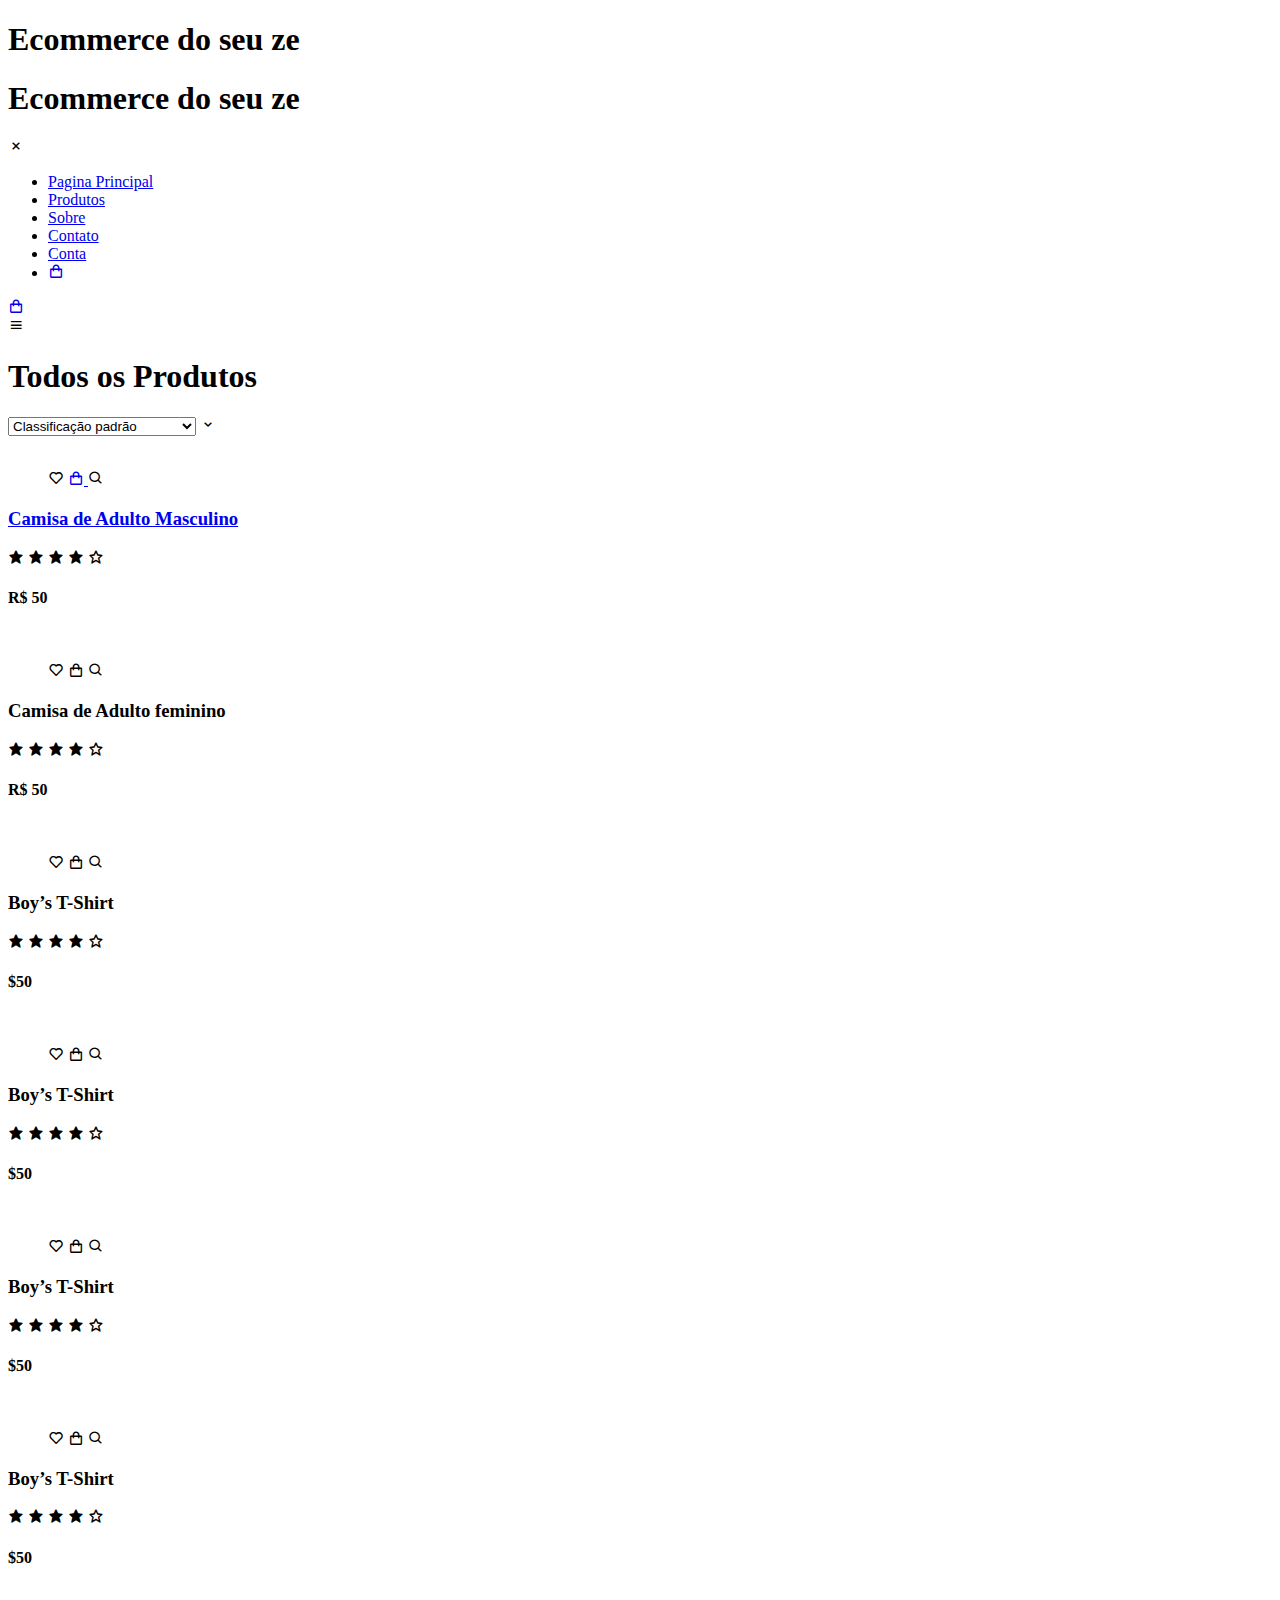
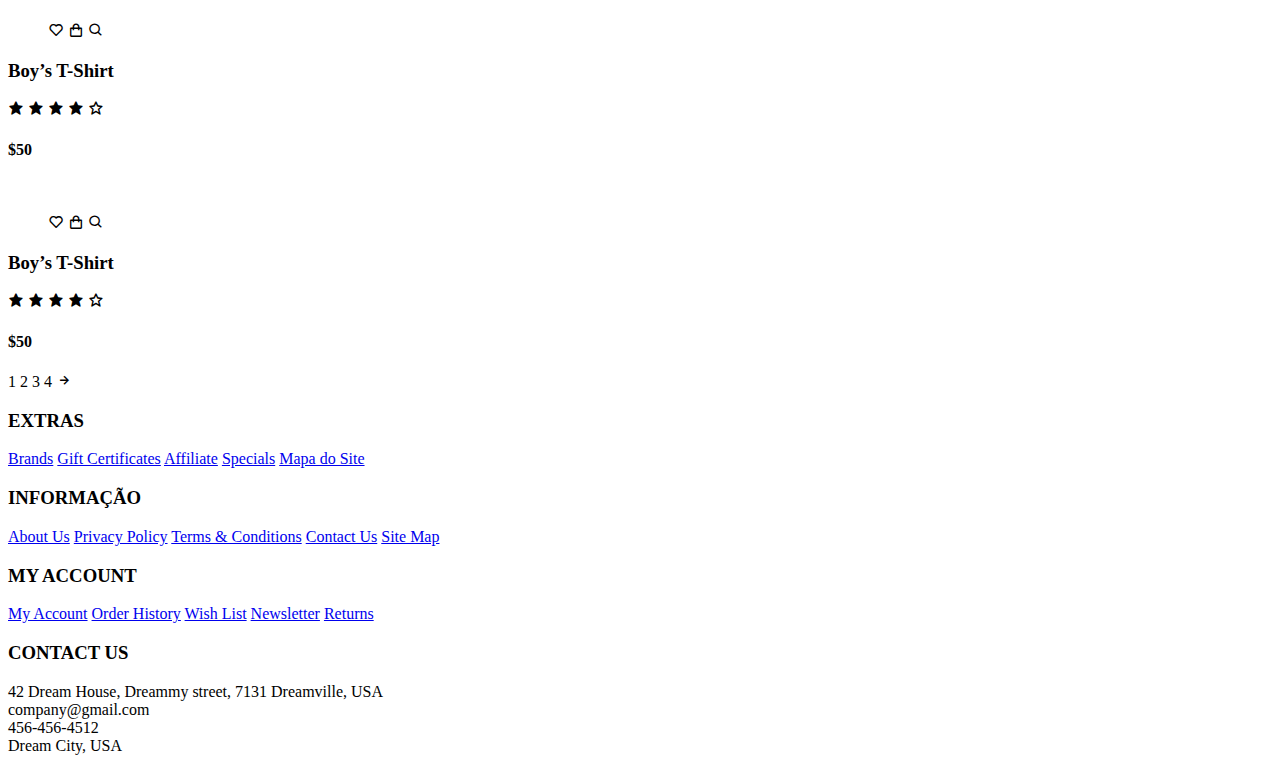
==== index.html @ 11c963a7 "1.2" ====
<!DOCTYPE html>
<html lang="en">

<head>
    <meta charset="UTF-8" />
    <meta name="viewport" content="width=device-width, initial-scale=1.0" />
    <!-- Favicon -->
    <link rel="shortcut icon" href="./images/favicon.ico" type="image/x-icon">

    <!-- Box icons -->
    <link rel="stylesheet" href="https://cdn.jsdelivr.net/npm/boxicons@latest/css/boxicons.min.css" />

    <!-- Custom StyleSheet -->
    <link rel="stylesheet" href="./css/styles.css" />
    <title>Ecommerce do seu ze</title>
</head>

<body>
    <!-- Navigation -->
    <nav class="nav">
        <div class="navigation container">
            <div class="logo">
                <h1>Ecommerce do seu ze</h1>
            </div>

            <div class="menu">
                <div class="top-nav">
                    <div class="logo">
                        <h1>Ecommerce do seu ze</h1>
                    </div>
                    <div class="close">
                        <i class="bx bx-x"></i>
                    </div>
                </div>

                <ul class="nav-list">
                    <li class="nav-item">
                        <a href="index.html" class="nav-link">Pagina Principal</a>
                    </li>
                    <li class="nav-item">
                        <a href="product.html" class="nav-link">Produtos</a>
                    </li>
                    <li class="nav-item">
                        <a href="#about" class="nav-link">Sobre</a>
                    </li>
                    <li class="nav-item">
                        <a href="#contact" class="nav-link">Contato</a>
                    </li>
                    <li class="nav-item">
                        <a href="account.html" class="nav-link">Conta</a>
                    </li>
                    <li class="nav-item">
                        <a href="cart.html" class="nav-link icon"><i class="bx bx-shopping-bag"></i></a>
                    </li>
                </ul>
            </div>

            <a href="cart.html" class="cart-icon">
                <i class="bx bx-shopping-bag"></i>
            </a>

            <div class="hamburger">
                <i class="bx bx-menu"></i>
            </div>
        </div>
    </nav>

    <!-- All Products -->
    <section class="section all-products" id="products">
        <div class="top container">
            <h1>Todos os Produtos</h1>
            <form>
                <select>
                    <option value="1">Classificação padrão</option>
                    <option value="2">Classificar por preço</option>
                    <option value="3">Classificar por popularidade</option>
                    <option value="4">Classificar por venda</option>
                    <option value="5">Classificação por avaliação</option>
                </select>
                <span><i class='bx bx-chevron-down'></i></span>
            </form>
        </div>

        <div class="product-center container">
            <div class="product">
                <div class="product-header">
                    <img src="./images/pic1.jpg" alt="">
                    <ul class="icons">
                        <span><i class="bx bx-heart"></i></span>
                        <a href="cart.html"> <span><i class="bx bx-shopping-bag"></i></span>
                        </a>
                        <span><i class="bx bx-search"></i></span>
                    </ul>
                </div>
                <div class="product-footer">
                    <a href="product-details.html">
                        <h3>Camisa de Adulto Masculino</h3>
                    </a>
                    <div class="rating">
                        <i class="bx bxs-star"></i>
                        <i class="bx bxs-star"></i>
                        <i class="bx bxs-star"></i>
                        <i class="bx bxs-star"></i>
                        <i class="bx bx-star"></i>
                    </div>
                    <h4 class="price">R$ 50</h4>
                </div>
            </div>
            <div class="product">
                <div class="product-header">
                    <img src="./images/pic2.jpg" alt="">

                    <ul class="icons">
                        <span><i class="bx bx-heart"></i></span>
                        <span><i class="bx bx-shopping-bag"></i></span>
                        <span><i class="bx bx-search"></i></span>
                    </ul>
                </div>
                <div class="product-footer">
                    <h3>Camisa de Adulto feminino</h3>
                    <div class="rating">
                        <i class="bx bxs-star"></i>
                        <i class="bx bxs-star"></i>
                        <i class="bx bxs-star"></i>
                        <i class="bx bxs-star"></i>
                        <i class="bx bx-star"></i>
                    </div>
                    <h4 class="price">R$ 50</h4>
                </div>
            </div>
            <div class="product">
                <div class="product-header">
                    <img src="./images/pic3.jpg" alt="">

                    <ul class="icons">
                        <span><i class="bx bx-heart"></i></span>
                        <span><i class="bx bx-shopping-bag"></i></span>
                        <span><i class="bx bx-search"></i></span>
                    </ul>
                </div>
                <div class="product-footer">
                    <h3>Boy’s T-Shirt</h3>
                    <div class="rating">
                        <i class="bx bxs-star"></i>
                        <i class="bx bxs-star"></i>
                        <i class="bx bxs-star"></i>
                        <i class="bx bxs-star"></i>
                        <i class="bx bx-star"></i>
                    </div>
                    <h4 class="price">$50</h4>
                </div>
            </div>
            <div class="product">
                <div class="product-header">
                    <img src="./images/pic4.jpg" alt="">

                    <ul class="icons">
                        <span><i class="bx bx-heart"></i></span>
                        <span><i class="bx bx-shopping-bag"></i></span>
                        <span><i class="bx bx-search"></i></span>
                    </ul>
                </div>
                <div class="product-footer">
                    <h3>Boy’s T-Shirt</h3>
                    <div class="rating">
                        <i class="bx bxs-star"></i>
                        <i class="bx bxs-star"></i>
                        <i class="bx bxs-star"></i>
                        <i class="bx bxs-star"></i>
                        <i class="bx bx-star"></i>
                    </div>
                    <h4 class="price">$50</h4>
                </div>
            </div>
            <div class="product">
                <div class="product-header">
                    <img src="./images/pic3.jpg" alt="">

                    <ul class="icons">
                        <span><i class="bx bx-heart"></i></span>
                        <span><i class="bx bx-shopping-bag"></i></span>
                        <span><i class="bx bx-search"></i></span>
                    </ul>
                </div>
                <div class="product-footer">
                    <h3>Boy’s T-Shirt</h3>
                    <div class="rating">
                        <i class="bx bxs-star"></i>
                        <i class="bx bxs-star"></i>
                        <i class="bx bxs-star"></i>
                        <i class="bx bxs-star"></i>
                        <i class="bx bx-star"></i>
                    </div>
                    <h4 class="price">$50</h4>
                </div>
            </div>
            <div class="product">
                <div class="product-header">
                    <img src="./images/pic5.jpg" alt="">

                    <ul class="icons">
                        <span><i class="bx bx-heart"></i></span>
                        <span><i class="bx bx-shopping-bag"></i></span>
                        <span><i class="bx bx-search"></i></span>
                    </ul>
                </div>
                <div class="product-footer">
                    <h3>Boy’s T-Shirt</h3>
                    <div class="rating">
                        <i class="bx bxs-star"></i>
                        <i class="bx bxs-star"></i>
                        <i class="bx bxs-star"></i>
                        <i class="bx bxs-star"></i>
                        <i class="bx bx-star"></i>
                    </div>
                    <h4 class="price">$50</h4>
                </div>
            </div>
            <div class="product">
                <div class="product-header">
                    <img src="./images/pic2.jpg" alt="">

                    <ul class="icons">
                        <span><i class="bx bx-heart"></i></span>
                        <span><i class="bx bx-shopping-bag"></i></span>
                        <span><i class="bx bx-search"></i></span>
                    </ul>
                </div>
                <div class="product-footer">
                    <h3>Boy’s T-Shirt</h3>
                    <div class="rating">
                        <i class="bx bxs-star"></i>
                        <i class="bx bxs-star"></i>
                        <i class="bx bxs-star"></i>
                        <i class="bx bxs-star"></i>
                        <i class="bx bx-star"></i>
                    </div>
                    <h4 class="price">$50</h4>
                </div>
            </div>
            <div class="product">
                <div class="product-header">
                    <img src="./images/pic3.jpg" alt="">

                    <ul class="icons">
                        <span><i class="bx bx-heart"></i></span>
                        <span><i class="bx bx-shopping-bag"></i></span>
                        <span><i class="bx bx-search"></i></span>
                    </ul>
                </div>
                <div class="product-footer">
                    <h3>Boy’s T-Shirt</h3>
                    <div class="rating">
                        <i class="bx bxs-star"></i>
                        <i class="bx bxs-star"></i>
                        <i class="bx bxs-star"></i>
                        <i class="bx bxs-star"></i>
                        <i class="bx bx-star"></i>
                    </div>
                    <h4 class="price">$50</h4>
                </div>
            </div>
        </div>
    </section>

    <section class="pagination">
        <div class=" container">
            <span>1</span>
            <span>2</span>
            <span>3</span>
            <span>4</span>
            <span><i class='bx bx-right-arrow-alt'></i></span>
        </div>
    </section>



    <!-- Footer -->
    <footer id="footer" class="section footer">
        <div class="container">
            <div class="footer-container">
                <div class="footer-center">
                    <h3>EXTRAS</h3>
                    <a href="#">Brands</a>
                    <a href="#">Gift Certificates</a>
                    <a href="#">Affiliate</a>
                    <a href="#">Specials</a>
                    <a href="#">Mapa do Site</a>
                </div>
                <div class="footer-center">
                    <h3>INFORMAÇÃO</h3>
                    <a href="#">About Us</a>
                    <a href="#">Privacy Policy</a>
                    <a href="#">Terms & Conditions</a>
                    <a href="#">Contact Us</a>
                    <a href="#">Site Map</a>
                </div>
                <div class="footer-center">
                    <h3>MY ACCOUNT</h3>
                    <a href="#">My Account</a>
                    <a href="#">Order History</a>
                    <a href="#">Wish List</a>
                    <a href="#">Newsletter</a>
                    <a href="#">Returns</a>
                </div>
                <div class="footer-center">
                    <h3>CONTACT US</h3>
                    <div>
                        <span>
                            <i class="fas fa-map-marker-alt"></i>
                        </span>
                        42 Dream House, Dreammy street, 7131 Dreamville, USA
                    </div>
                    <div>
                        <span>
                            <i class="far fa-envelope"></i>
                        </span>
                        company@gmail.com
                    </div>
                    <div>
                        <span>
                            <i class="fas fa-phone"></i>
                        </span>
                        456-456-4512
                    </div>
                    <div>
                        <span>
                            <i class="far fa-paper-plane"></i>
                        </span>
                        Dream City, USA
                    </div>
                </div>
            </div>
        </div>
        </div>
    </footer>
    <!-- End Footer -->

    <!-- GSAP -->
    <script src="https://cdnjs.cloudflare.com/ajax/libs/gsap/3.5.1/gsap.min.js"></script>
    <!-- Custom Script -->
    <script src="./js/index.js"></script>
</body>

</html>
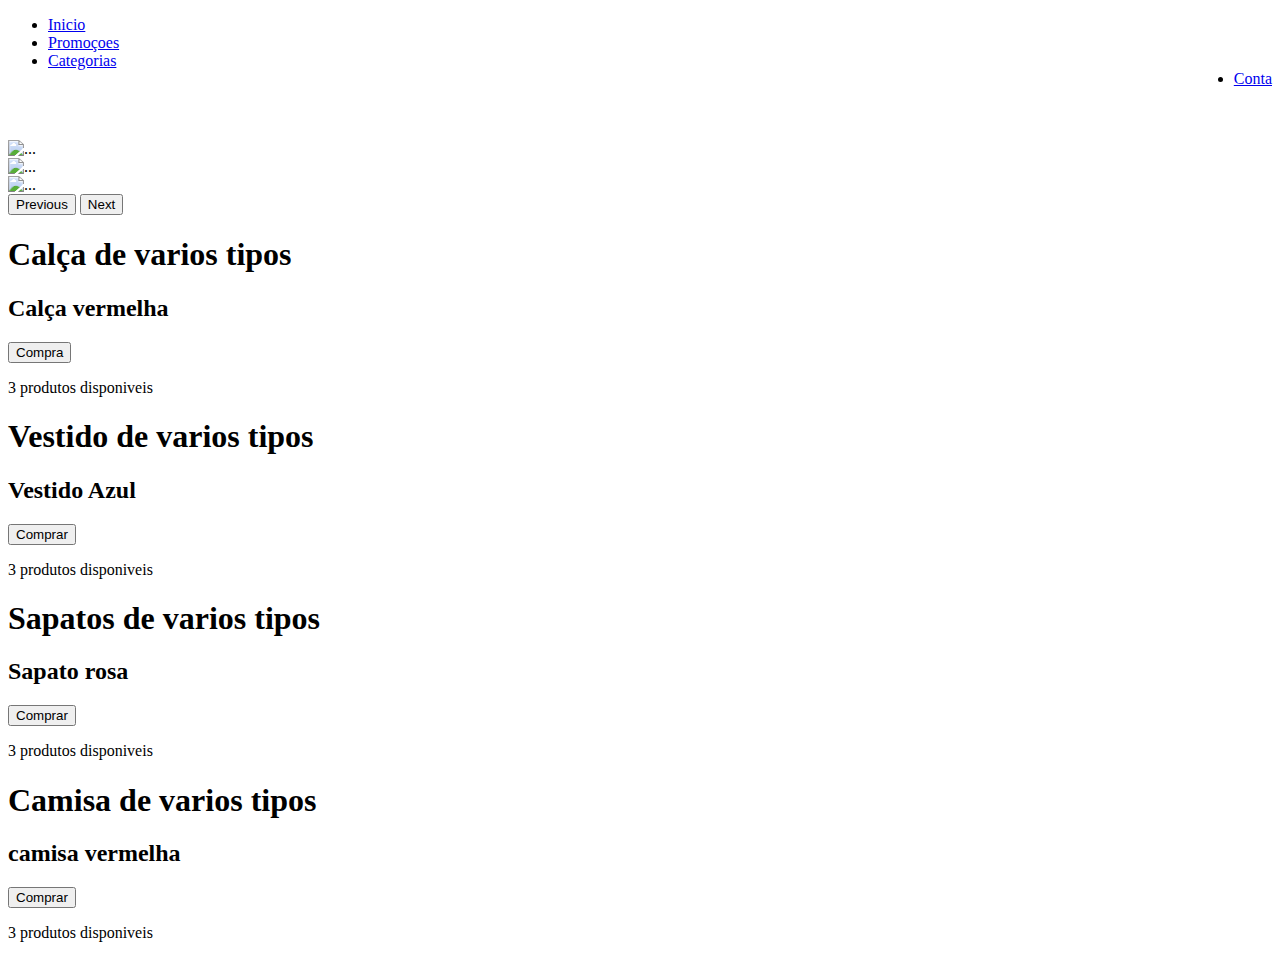
==== commit 3469c153: "Update index.html" ====
--- a/index.html
+++ b/index.html
@@ -1,345 +1,104 @@
 <!DOCTYPE html>
-<html lang="en">
+<html>
+    <head>
+        <meta charset="utf-8">
+        <meta http-equiv="X-UA-Compatible" content="IE=edge">
+        <title>Ecommerce</title>
+        <meta name="description" content="">
+        <meta name="viewport" content="width=device-width, initial-scale=1">
+        <!--CUSTOM CSS-->
+        <link rel="stylesheet" href="css/styles.css">
+        <!--BOOTSTRAP CSS-->
+        <link href="https://cdn.jsdelivr.net/npm/bootstrap@5.2.0-beta1/dist/css/bootstrap.min.css" rel="stylesheet" integrity="sha384-0evHe/X+R7YkIZDRvuzKMRqM+OrBnVFBL6DOitfPri4tjfHxaWutUpFmBp4vmVor" crossorigin="anonymous">
+    </head>
+    <body>
+        <main>
+            <!--Navbar-->
+            <header class="nav">
+                <ul>
+                    <li><a href="#">Inicio</a></li>
+                    <li><a href="#">Promoçoes</a></li>
+                    <li><a href="#">Categorias</a></li>
+                    <li style="float:right"><a href="#">Conta</a></li>
+                </ul>
+            </header>
+            <br>
+            <br>
+            <br>
+            <!--Promoções do dia-->
+            <div id="carouselExampleControls" class="carousel slide" data-bs-ride="carousel">
+                <div class="carousel-inner">
+                  <div class="carousel-item active">
+                    <img src="..." class="d-block w-100" alt="...">
+                  </div>
+                  <div class="carousel-item">
+                    <img src="..." class="d-block w-100" alt="...">
+                  </div>
+                  <div class="carousel-item">
+                    <img src="..." class="d-block w-100" alt="...">
+                  </div>
+                </div>
+                <button class="carousel-control-prev" type="button" data-bs-target="#carouselExampleControls" data-bs-slide="prev">
+                  <span class="carousel-control-prev-icon" aria-hidden="true"></span>
+                  <span class="visually-hidden">Previous</span>
+                </button>
+                <button class="carousel-control-next" type="button" data-bs-target="#carouselExampleControls" data-bs-slide="next">
+                  <span class="carousel-control-next-icon" aria-hidden="true"></span>
+                  <span class="visually-hidden">Next</span>
+                </button>
+              </div>
+              <!--Produtos-->
+            <div class="container">
+                <div class="row">
+                  <div class="col">
+                    <div class="elemento">
+                        <h1>Calça de varios tipos</h1>
+                        <h2>Calça vermelha</h2>
+                        <form>
+                            <button type="button" class="btn btn-primary btn-lg" value="Calca">Compra</button>
+                        </form>
+                          <p>3 produtos disponiveis</p>
+                    </div>
+                  </div>
+                  <div class="col">
+                    <div class="elemento">
+                        <h1>Vestido de varios tipos</h1>
+                        <h2>Vestido Azul</h2>
+                        <form>
+                            <input type="button" value="Comprar">
+                        </form>
+                          <p>3 produtos disponiveis</p>
+                    </div>
+                  </div>
+                  <div class="col">
+                    <div class="elemento">
+                        <h1>Sapatos de varios tipos</h1>
+                        <h2>Sapato rosa</h2>
+                        <form>
+                            <input type="button" value="Comprar">
+                        </form>
+                          <p>3 produtos disponiveis</p>
+                    </div>
+                  </div>
+                  <div class="col">
+                    <div class="elemento">
+                        <h1>Camisa de varios tipos</h1>
+                        <h2>camisa vermelha</h2>
+                        <form>
+                            <input type="button" value="Comprar">
+                        </form>
+                          <p>3 produtos disponiveis</p>
+                    </div>
+                    </div>
+                  </div>
+                </div>
+              </div>
+              <!--produto em destaque-->
+        </main>
+        <!--Custom JS-->
+        <script src="js/main.js" async defer></script>
+        <!--BOOTSTRAP-->
+        <script src="https://cdn.jsdelivr.net/npm/bootstrap@5.2.0-beta1/dist/js/bootstrap.bundle.min.js" integrity="sha384-pprn3073KE6tl6bjs2QrFaJGz5/SUsLqktiwsUTF55Jfv3qYSDhgCecCxMW52nD2" crossorigin="anonymous"></script>
 
-<head>
-    <meta charset="UTF-8" />
-    <meta name="viewport" content="width=device-width, initial-scale=1.0" />
-    <!-- Favicon -->
-    <link rel="shortcut icon" href="./images/favicon.ico" type="image/x-icon">
-
-    <!-- Box icons -->
-    <link rel="stylesheet" href="https://cdn.jsdelivr.net/npm/boxicons@latest/css/boxicons.min.css" />
-
-    <!-- Custom StyleSheet -->
-    <link rel="stylesheet" href="./css/styles.css" />
-    <title>Ecommerce do seu ze</title>
-</head>
-
-<body>
-    <!-- Navigation -->
-    <nav class="nav">
-        <div class="navigation container">
-            <div class="logo">
-                <h1>Ecommerce do seu ze</h1>
-            </div>
-
-            <div class="menu">
-                <div class="top-nav">
-                    <div class="logo">
-                        <h1>Ecommerce do seu ze</h1>
-                    </div>
-                    <div class="close">
-                        <i class="bx bx-x"></i>
-                    </div>
-                </div>
-
-                <ul class="nav-list">
-                    <li class="nav-item">
-                        <a href="index.html" class="nav-link">Pagina Principal</a>
-                    </li>
-                    <li class="nav-item">
-                        <a href="product.html" class="nav-link">Produtos</a>
-                    </li>
-                    <li class="nav-item">
-                        <a href="#about" class="nav-link">Sobre</a>
-                    </li>
-                    <li class="nav-item">
-                        <a href="#contact" class="nav-link">Contato</a>
-                    </li>
-                    <li class="nav-item">
-                        <a href="account.html" class="nav-link">Conta</a>
-                    </li>
-                    <li class="nav-item">
-                        <a href="cart.html" class="nav-link icon"><i class="bx bx-shopping-bag"></i></a>
-                    </li>
-                </ul>
-            </div>
-
-            <a href="cart.html" class="cart-icon">
-                <i class="bx bx-shopping-bag"></i>
-            </a>
-
-            <div class="hamburger">
-                <i class="bx bx-menu"></i>
-            </div>
-        </div>
-    </nav>
-
-    <!-- All Products -->
-    <section class="section all-products" id="products">
-        <div class="top container">
-            <h1>Todos os Produtos</h1>
-            <form>
-                <select>
-                    <option value="1">Classificação padrão</option>
-                    <option value="2">Classificar por preço</option>
-                    <option value="3">Classificar por popularidade</option>
-                    <option value="4">Classificar por venda</option>
-                    <option value="5">Classificação por avaliação</option>
-                </select>
-                <span><i class='bx bx-chevron-down'></i></span>
-            </form>
-        </div>
-
-        <div class="product-center container">
-            <div class="product">
-                <div class="product-header">
-                    <img src="./images/pic1.jpg" alt="">
-                    <ul class="icons">
-                        <span><i class="bx bx-heart"></i></span>
-                        <a href="cart.html"> <span><i class="bx bx-shopping-bag"></i></span>
-                        </a>
-                        <span><i class="bx bx-search"></i></span>
-                    </ul>
-                </div>
-                <div class="product-footer">
-                    <a href="product-details.html">
-                        <h3>Camisa de Adulto Masculino</h3>
-                    </a>
-                    <div class="rating">
-                        <i class="bx bxs-star"></i>
-                        <i class="bx bxs-star"></i>
-                        <i class="bx bxs-star"></i>
-                        <i class="bx bxs-star"></i>
-                        <i class="bx bx-star"></i>
-                    </div>
-                    <h4 class="price">R$ 50</h4>
-                </div>
-            </div>
-            <div class="product">
-                <div class="product-header">
-                    <img src="./images/pic2.jpg" alt="">
-
-                    <ul class="icons">
-                        <span><i class="bx bx-heart"></i></span>
-                        <span><i class="bx bx-shopping-bag"></i></span>
-                        <span><i class="bx bx-search"></i></span>
-                    </ul>
-                </div>
-                <div class="product-footer">
-                    <h3>Camisa de Adulto feminino</h3>
-                    <div class="rating">
-                        <i class="bx bxs-star"></i>
-                        <i class="bx bxs-star"></i>
-                        <i class="bx bxs-star"></i>
-                        <i class="bx bxs-star"></i>
-                        <i class="bx bx-star"></i>
-                    </div>
-                    <h4 class="price">R$ 50</h4>
-                </div>
-            </div>
-            <div class="product">
-                <div class="product-header">
-                    <img src="./images/pic3.jpg" alt="">
-
-                    <ul class="icons">
-                        <span><i class="bx bx-heart"></i></span>
-                        <span><i class="bx bx-shopping-bag"></i></span>
-                        <span><i class="bx bx-search"></i></span>
-                    </ul>
-                </div>
-                <div class="product-footer">
-                    <h3>Boy’s T-Shirt</h3>
-                    <div class="rating">
-                        <i class="bx bxs-star"></i>
-                        <i class="bx bxs-star"></i>
-                        <i class="bx bxs-star"></i>
-                        <i class="bx bxs-star"></i>
-                        <i class="bx bx-star"></i>
-                    </div>
-                    <h4 class="price">$50</h4>
-                </div>
-            </div>
-            <div class="product">
-                <div class="product-header">
-                    <img src="./images/pic4.jpg" alt="">
-
-                    <ul class="icons">
-                        <span><i class="bx bx-heart"></i></span>
-                        <span><i class="bx bx-shopping-bag"></i></span>
-                        <span><i class="bx bx-search"></i></span>
-                    </ul>
-                </div>
-                <div class="product-footer">
-                    <h3>Boy’s T-Shirt</h3>
-                    <div class="rating">
-                        <i class="bx bxs-star"></i>
-                        <i class="bx bxs-star"></i>
-                        <i class="bx bxs-star"></i>
-                        <i class="bx bxs-star"></i>
-                        <i class="bx bx-star"></i>
-                    </div>
-                    <h4 class="price">$50</h4>
-                </div>
-            </div>
-            <div class="product">
-                <div class="product-header">
-                    <img src="./images/pic3.jpg" alt="">
-
-                    <ul class="icons">
-                        <span><i class="bx bx-heart"></i></span>
-                        <span><i class="bx bx-shopping-bag"></i></span>
-                        <span><i class="bx bx-search"></i></span>
-                    </ul>
-                </div>
-                <div class="product-footer">
-                    <h3>Boy’s T-Shirt</h3>
-                    <div class="rating">
-                        <i class="bx bxs-star"></i>
-                        <i class="bx bxs-star"></i>
-                        <i class="bx bxs-star"></i>
-                        <i class="bx bxs-star"></i>
-                        <i class="bx bx-star"></i>
-                    </div>
-                    <h4 class="price">$50</h4>
-                </div>
-            </div>
-            <div class="product">
-                <div class="product-header">
-                    <img src="./images/pic5.jpg" alt="">
-
-                    <ul class="icons">
-                        <span><i class="bx bx-heart"></i></span>
-                        <span><i class="bx bx-shopping-bag"></i></span>
-                        <span><i class="bx bx-search"></i></span>
-                    </ul>
-                </div>
-                <div class="product-footer">
-                    <h3>Boy’s T-Shirt</h3>
-                    <div class="rating">
-                        <i class="bx bxs-star"></i>
-                        <i class="bx bxs-star"></i>
-                        <i class="bx bxs-star"></i>
-                        <i class="bx bxs-star"></i>
-                        <i class="bx bx-star"></i>
-                    </div>
-                    <h4 class="price">$50</h4>
-                </div>
-            </div>
-            <div class="product">
-                <div class="product-header">
-                    <img src="./images/pic2.jpg" alt="">
-
-                    <ul class="icons">
-                        <span><i class="bx bx-heart"></i></span>
-                        <span><i class="bx bx-shopping-bag"></i></span>
-                        <span><i class="bx bx-search"></i></span>
-                    </ul>
-                </div>
-                <div class="product-footer">
-                    <h3>Boy’s T-Shirt</h3>
-                    <div class="rating">
-                        <i class="bx bxs-star"></i>
-                        <i class="bx bxs-star"></i>
-                        <i class="bx bxs-star"></i>
-                        <i class="bx bxs-star"></i>
-                        <i class="bx bx-star"></i>
-                    </div>
-                    <h4 class="price">$50</h4>
-                </div>
-            </div>
-            <div class="product">
-                <div class="product-header">
-                    <img src="./images/pic3.jpg" alt="">
-
-                    <ul class="icons">
-                        <span><i class="bx bx-heart"></i></span>
-                        <span><i class="bx bx-shopping-bag"></i></span>
-                        <span><i class="bx bx-search"></i></span>
-                    </ul>
-                </div>
-                <div class="product-footer">
-                    <h3>Boy’s T-Shirt</h3>
-                    <div class="rating">
-                        <i class="bx bxs-star"></i>
-                        <i class="bx bxs-star"></i>
-                        <i class="bx bxs-star"></i>
-                        <i class="bx bxs-star"></i>
-                        <i class="bx bx-star"></i>
-                    </div>
-                    <h4 class="price">$50</h4>
-                </div>
-            </div>
-        </div>
-    </section>
-
-    <section class="pagination">
-        <div class=" container">
-            <span>1</span>
-            <span>2</span>
-            <span>3</span>
-            <span>4</span>
-            <span><i class='bx bx-right-arrow-alt'></i></span>
-        </div>
-    </section>
-
-
-
-    <!-- Footer -->
-    <footer id="footer" class="section footer">
-        <div class="container">
-            <div class="footer-container">
-                <div class="footer-center">
-                    <h3>EXTRAS</h3>
-                    <a href="#">Brands</a>
-                    <a href="#">Gift Certificates</a>
-                    <a href="#">Affiliate</a>
-                    <a href="#">Specials</a>
-                    <a href="#">Mapa do Site</a>
-                </div>
-                <div class="footer-center">
-                    <h3>INFORMAÇÃO</h3>
-                    <a href="#">About Us</a>
-                    <a href="#">Privacy Policy</a>
-                    <a href="#">Terms & Conditions</a>
-                    <a href="#">Contact Us</a>
-                    <a href="#">Site Map</a>
-                </div>
-                <div class="footer-center">
-                    <h3>MY ACCOUNT</h3>
-                    <a href="#">My Account</a>
-                    <a href="#">Order History</a>
-                    <a href="#">Wish List</a>
-                    <a href="#">Newsletter</a>
-                    <a href="#">Returns</a>
-                </div>
-                <div class="footer-center">
-                    <h3>CONTACT US</h3>
-                    <div>
-                        <span>
-                            <i class="fas fa-map-marker-alt"></i>
-                        </span>
-                        42 Dream House, Dreammy street, 7131 Dreamville, USA
-                    </div>
-                    <div>
-                        <span>
-                            <i class="far fa-envelope"></i>
-                        </span>
-                        company@gmail.com
-                    </div>
-                    <div>
-                        <span>
-                            <i class="fas fa-phone"></i>
-                        </span>
-                        456-456-4512
-                    </div>
-                    <div>
-                        <span>
-                            <i class="far fa-paper-plane"></i>
-                        </span>
-                        Dream City, USA
-                    </div>
-                </div>
-            </div>
-        </div>
-        </div>
-    </footer>
-    <!-- End Footer -->
-
-    <!-- GSAP -->
-    <script src="https://cdnjs.cloudflare.com/ajax/libs/gsap/3.5.1/gsap.min.js"></script>
-    <!-- Custom Script -->
-    <script src="./js/index.js"></script>
-</body>
-
+    </body>
 </html>